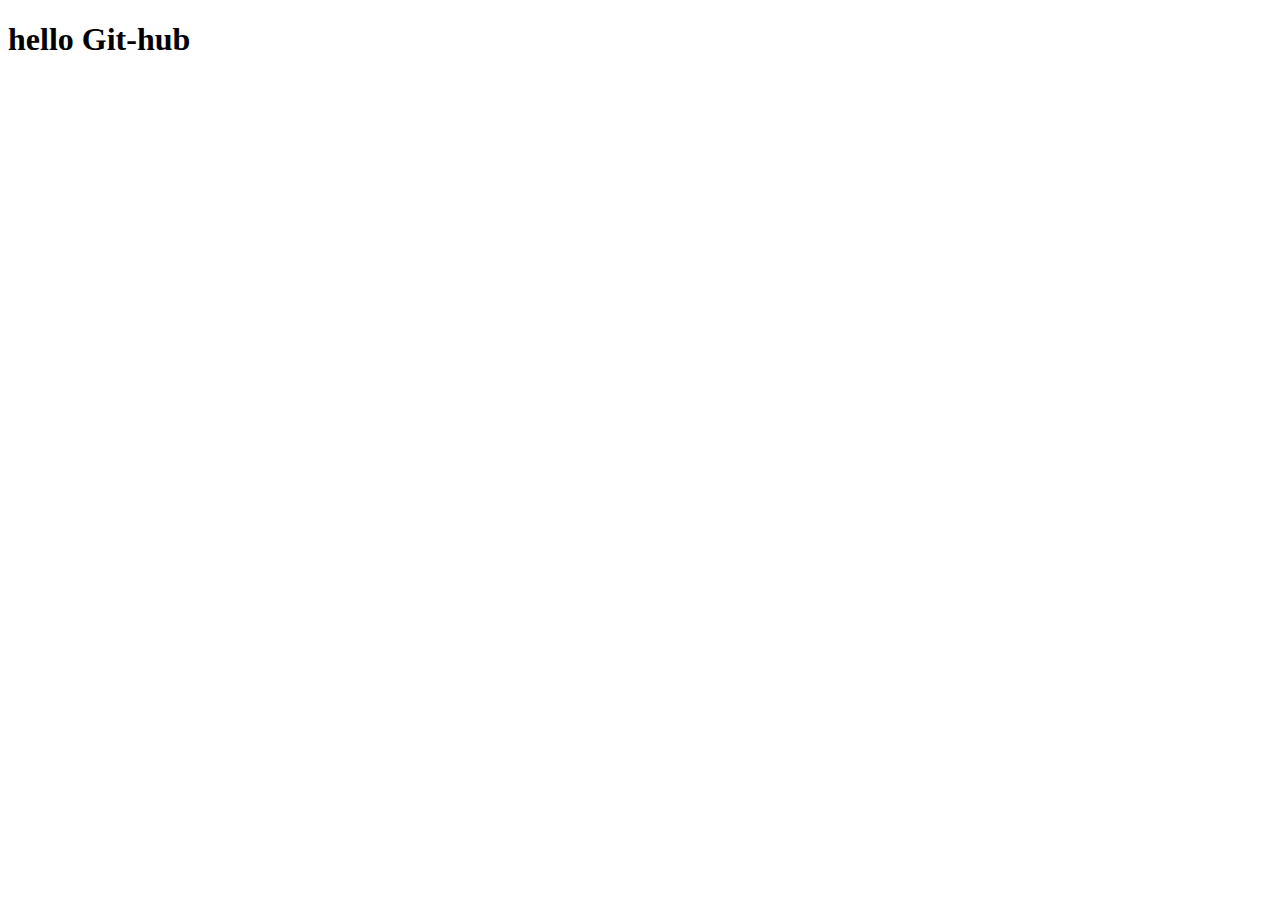
==== index.html @ 16ccca58 "no chnages" ====
<!DOCTYPE html>
<html lang="en">
<head>
    <meta charset="UTF-8">
    <meta http-equiv="X-UA-Compatible" content="IE=edge">
    <meta name="viewport" content="width=device-width, initial-scale=1.0">
    <title>Document</title>
</head>
<body>
    <h1>hello Git-hub</h1>
</body>
</html>
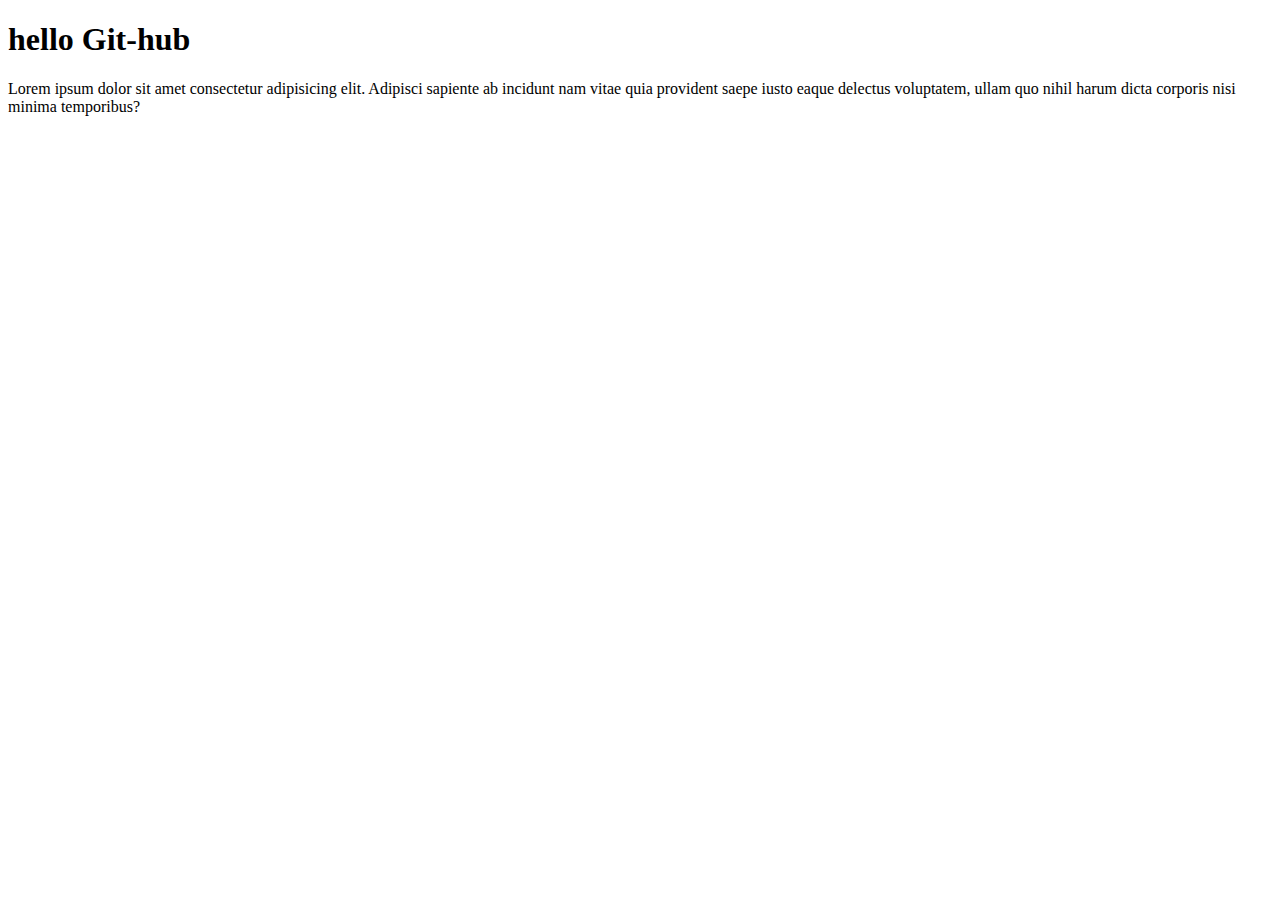
==== commit 93a268d6: "modified" ====
--- a/index.html
+++ b/index.html
@@ -1,12 +1,17 @@
 <!DOCTYPE html>
 <html lang="en">
-<head>
-    <meta charset="UTF-8">
-    <meta http-equiv="X-UA-Compatible" content="IE=edge">
-    <meta name="viewport" content="width=device-width, initial-scale=1.0">
+  <head>
+    <meta charset="UTF-8" />
+    <meta http-equiv="X-UA-Compatible" content="IE=edge" />
+    <meta name="viewport" content="width=device-width, initial-scale=1.0" />
     <title>Document</title>
-</head>
-<body>
+  </head>
+  <body>
     <h1>hello Git-hub</h1>
-</body>
-</html>+    <p>
+      Lorem ipsum dolor sit amet consectetur adipisicing elit. Adipisci sapiente
+      ab incidunt nam vitae quia provident saepe iusto eaque delectus
+      voluptatem, ullam quo nihil harum dicta corporis nisi minima temporibus?
+    </p>
+  </body>
+</html>
